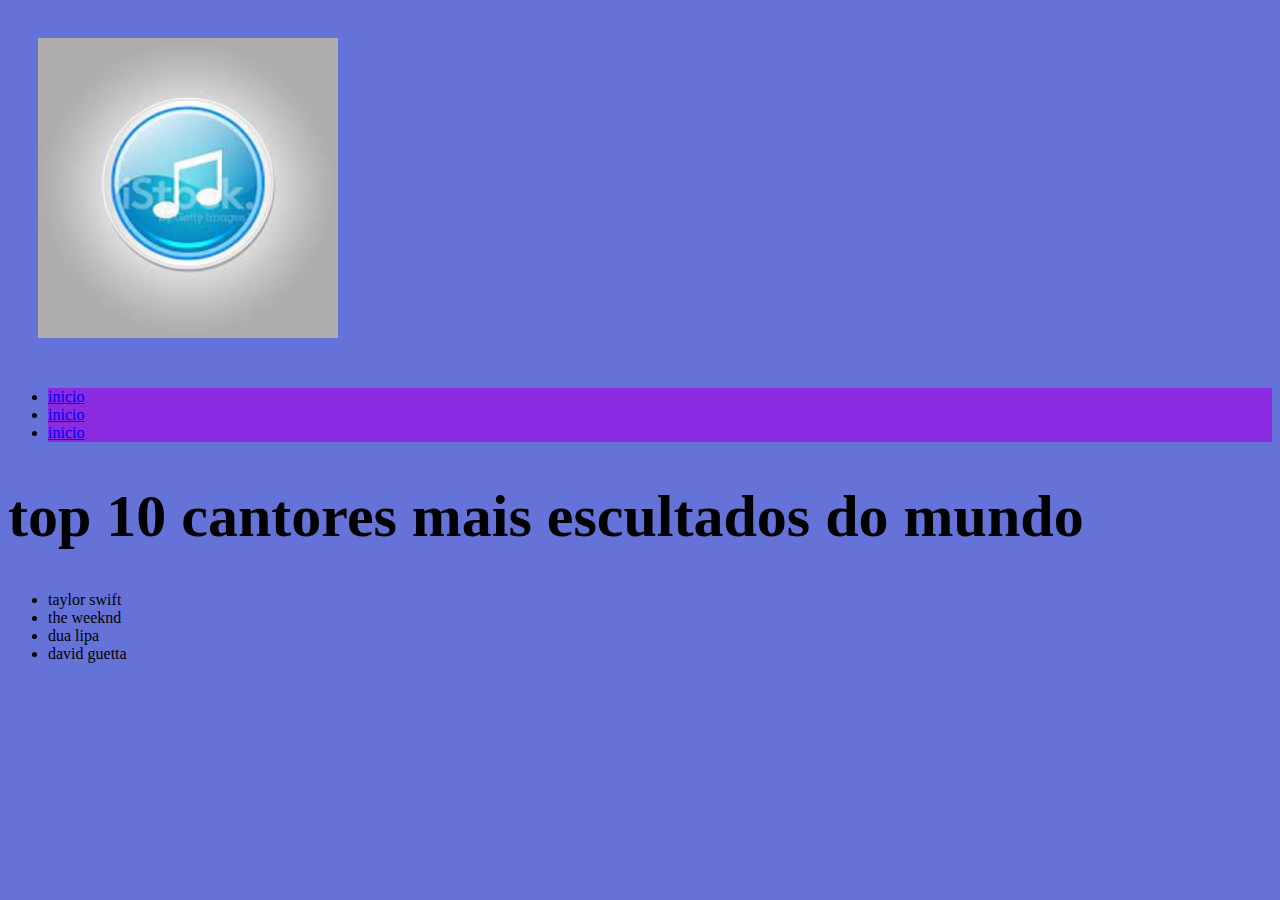
==== artista.html @ f1a529b7 "s" ====
<!DOCTYPE html> 
<html lang="port-br">
<head>
    <meta charset="UTF-8">
    <meta name="viewport" content="width=device-width, initial-scale=1.0">
    <title>Document</title>
    <link rel="stylesheet" href="style.css">
</head>
<body>
    <header>
        <Img class="logomusica" src="logomusica" alt="">
        <ul>
            <li class="cabecalho" ><a href="index.html"> inicio </a></li>
            <li class="cabecalho" ><a href="artistas.html"> inicio </a></li>
            <li class="cabecalho" ><a href="musicas.html"> inicio </a></li>
        </ul>
    </header>
        <h1>top 10 cantores mais escultados do mundo</h1>
        <ul> 
            <li>taylor swift</li>
            <li>the weeknd</li>
            <li>dua lipa</li>
            <li>david guetta</li>
        </ul>
            
            </p>

</body>
</html>
---- style.css ----
body{
    background: rgb(101, 115, 216);
}
h1{
  font-size: 60px;
  color: rgb(0, 0, 0);
}
img{
    width: 300px;
    height: 300px ;
    margin: 30px;
    
}
    .cabecalho{
        background-color: blueviolet;
    }
    .logocabecalho{
        width: 180px;
        height: 100px;
        margin-top:  70px;
    }
    .lista_cabecalho{
        display: flex;
        margin-left: 55px;
    }
    .item_lista_cabecalho{
         font-size: 28px;
        list-style: none;
        padding: 70px;
    }
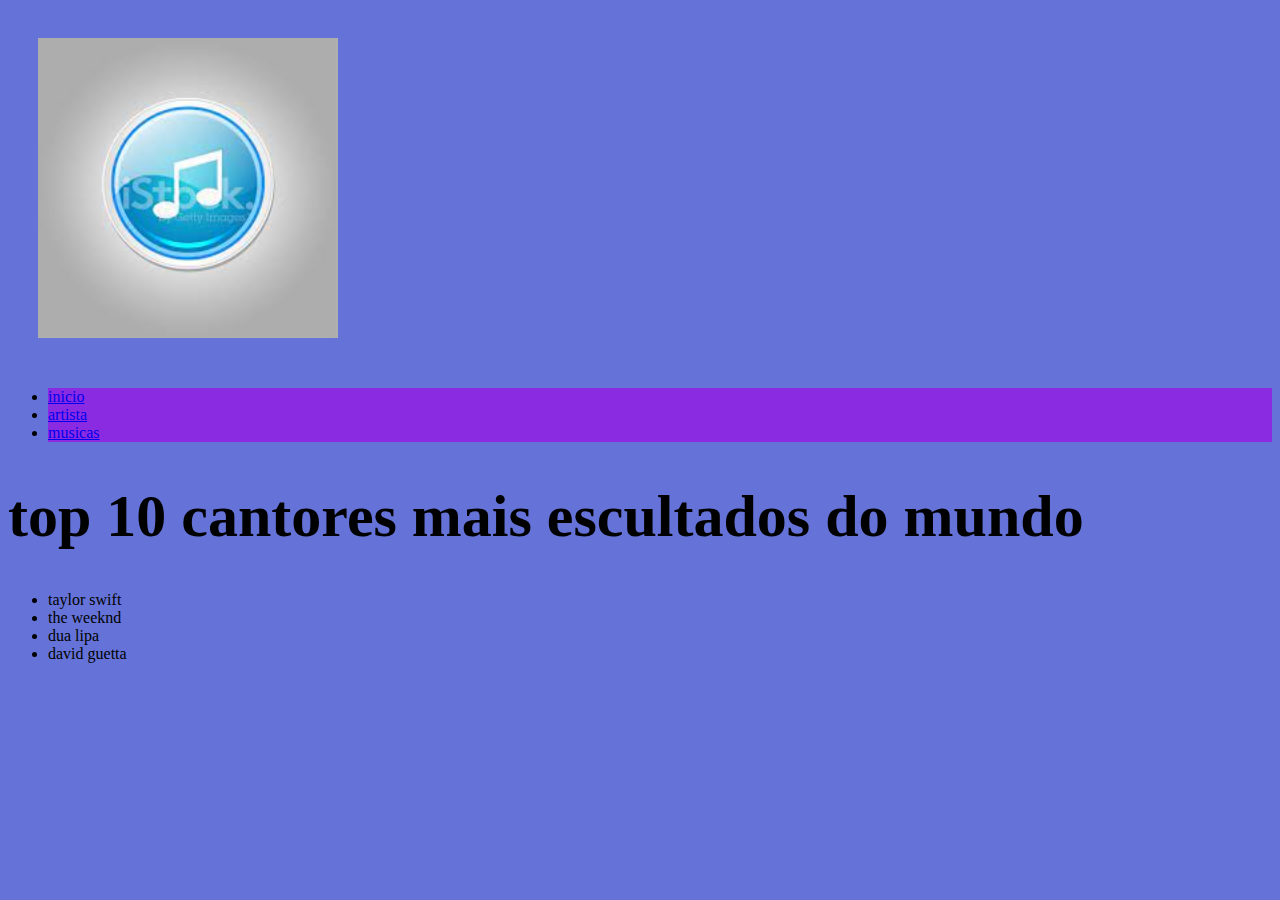
==== commit 099ab564: "<!DOCTYPE html> <html lang="port-br"> <head>     <meta charset="UTF-8">     <meta name="viewport" co" ====
--- a/artista.html
+++ b/artista.html
@@ -11,8 +11,8 @@
         <Img class="logomusica" src="logomusica" alt="">
         <ul>
             <li class="cabecalho" ><a href="index.html"> inicio </a></li>
-            <li class="cabecalho" ><a href="artistas.html"> inicio </a></li>
-            <li class="cabecalho" ><a href="musicas.html"> inicio </a></li>
+            <li class="cabecalho" ><a href="artistas.html"> artista </a></li>
+            <li class="cabecalho" ><a href="musicas.html"> musicas </a></li>
         </ul>
     </header>
         <h1>top 10 cantores mais escultados do mundo</h1>
@@ -26,4 +26,4 @@
             </p>
 
 </body>
-</html>+</html>
